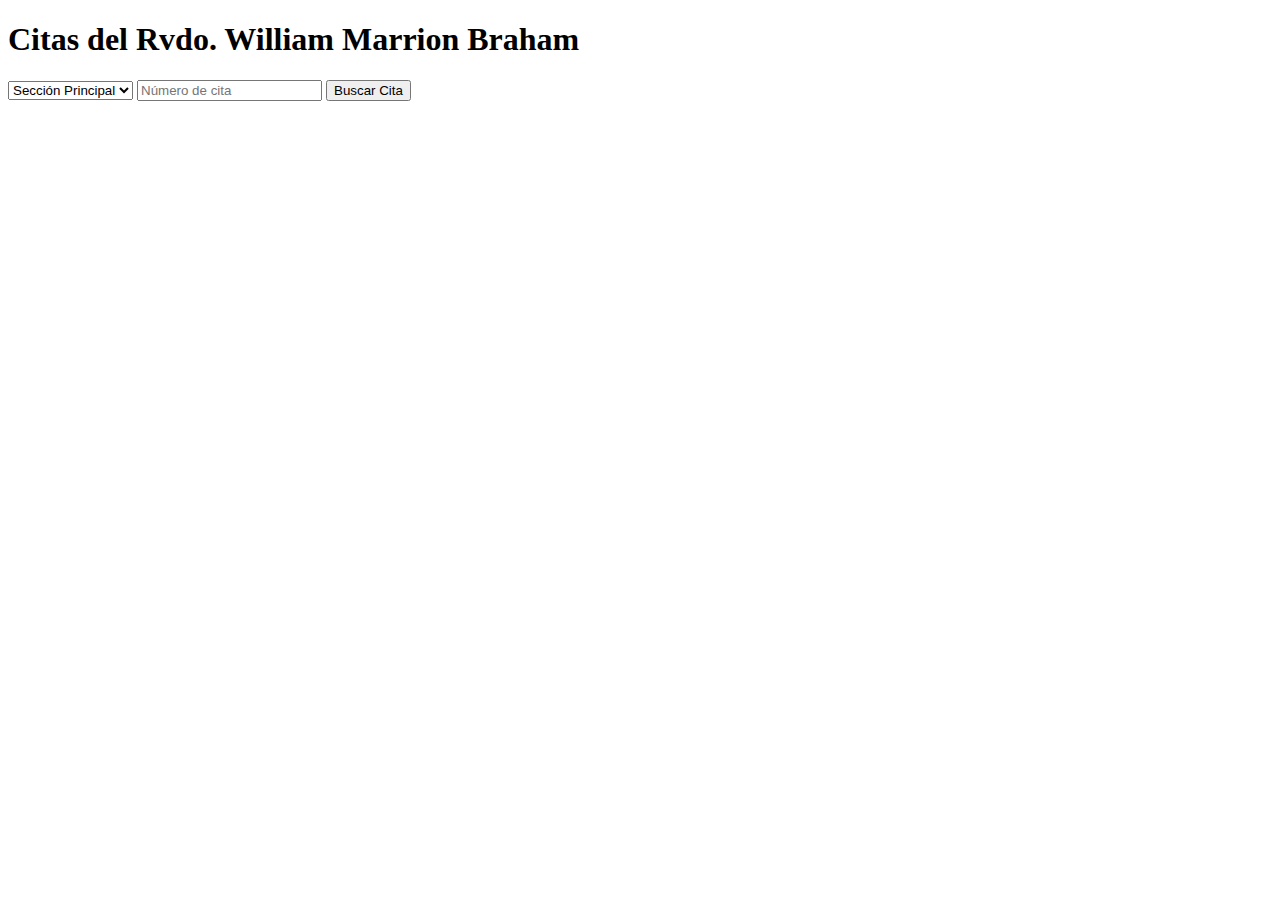
==== index.html @ 6f234467 "Create index.html" ====
<!DOCTYPE html>
<html lang="es">
<head>
    <meta charset="UTF-8">
    <meta name="viewport" content="width=device-width, initial-scale=1.0">
    <title>Buscador de Citas</title>
    <link href="https://fonts.googleapis.com/css2?family=Roboto:wght@400;700&display=swap" rel="stylesheet">
    <link rel="stylesheet" href="styles.css">
</head>
<body>
    <div class="search-container">
        <h1>Citas del Rvdo. William Marrion Braham</h1>
        <div class="controls">
            <select id="sectionSelector">
                <option value="main-pages">Sección Principal</option>
                <option value="pages-a">Sección A</option>
                <option value="pages-b">Sección B</option>
            </select>
            <input type="text" id="citationInput" placeholder="Número de cita" inputmode="numeric" pattern="[0-9]*">
            <button id="searchButton">Buscar Cita</button>
        </div>
    </div>
    <div class="container">
        <div id="citationDisplay"></div>
    </div>
    <script src="script.js"></script>
</body>
</html>
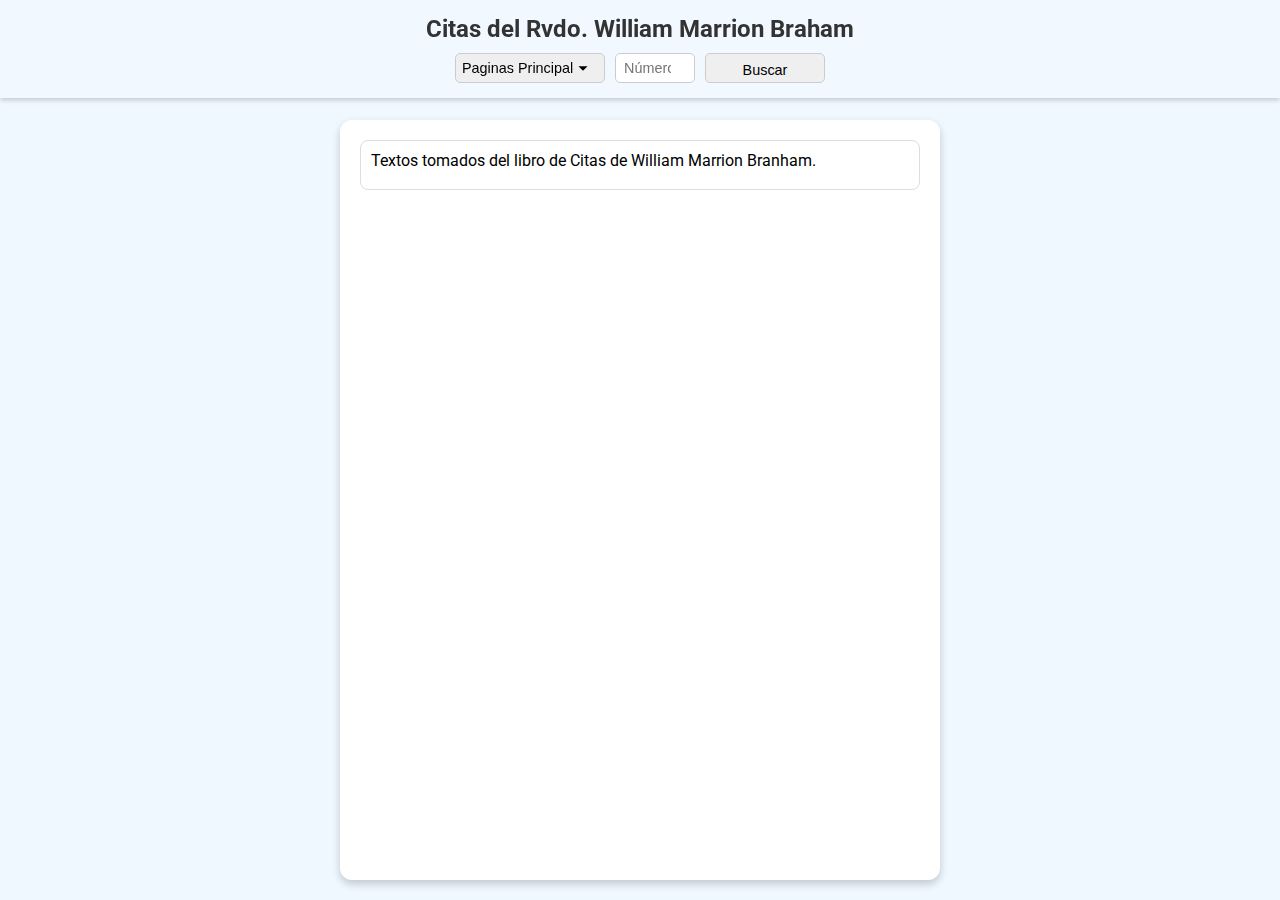
==== commit 715c0c14: "Update index.html" ====
--- a/index.html
+++ b/index.html
@@ -3,6 +3,8 @@
 <head>
     <meta charset="UTF-8">
     <meta name="viewport" content="width=device-width, initial-scale=1.0">
+    <meta name="description" content="Buscador de citas del Rvdo. William Marrion Braham">
+    <meta http-equiv="X-UA-Compatible" content="IE=edge">
     <title>Buscador de Citas</title>
     <link href="https://fonts.googleapis.com/css2?family=Roboto:wght@400;700&display=swap" rel="stylesheet">
     <link rel="stylesheet" href="styles.css">
@@ -10,18 +12,30 @@
 <body>
     <div class="search-container">
         <h1>Citas del Rvdo. William Marrion Braham</h1>
-        <div class="controls">
-            <select id="sectionSelector">
-                <option value="main-pages">Sección Principal</option>
-                <option value="pages-a">Sección A</option>
-                <option value="pages-b">Sección B</option>
-            </select>
-            <input type="text" id="citationInput" placeholder="Número de cita" inputmode="numeric" pattern="[0-9]*">
-            <button id="searchButton">Buscar Cita</button>
-        </div>
+        <form id="searchForm">
+            <div class="controls">
+                <select id="sectionSelector" name="section">
+                    <option value="main-pages">Paginas Principales.</option>
+                    <option value="pages-a">Páginas A</option>
+                    <option value="pages-b">Páginas B</option>
+                </select>
+                <input 
+                    type="number" 
+                    id="citationInput" 
+                    name="citation" 
+                    placeholder="Número de Cita." 
+                    inputmode="numeric"
+                    pattern="[0-9]*" 
+                    min="1" 
+                    max="1539">
+                <button type="submit" id="searchButton">Buscar</button>
+            </div>
+        </form>
     </div>
     <div class="container">
-        <div id="citationDisplay"></div>
+        <div id="citationDisplay">
+            <p id="subtitulo">Textos tomados del libro de Citas de William Marrion Branham.</p>
+        </div>
     </div>
     <script src="script.js"></script>
 </body>
--- a/styles.css
+++ b/styles.css
@@ -0,0 +1,147 @@
+/* General Reset */
+* {
+    margin: 0;
+    padding: 0;
+    box-sizing: border-box;
+}
+
+body {
+    font-family: 'Roboto', sans-serif;
+    background-color: #f0f8ff;
+    display: flex;
+    flex-direction: column;
+    align-items: center;
+    min-height: 100vh;
+    padding: 20px;
+}
+
+.search-container {
+    position: fixed;
+    top: 0;
+    left: 0;
+    width: 100%;
+    background-color: rgba(240, 248, 255, 0.95);
+    padding: 15px;
+    z-index: 100;
+    box-shadow: 0 2px 5px rgba(0, 0, 0, 0.2);
+}
+
+.search-container h1 {
+    font-size: 1.5rem;
+    margin-bottom: 10px;
+    color: #333;
+    text-align: center;
+}
+
+.search-container .controls {
+    max-width: 600px;
+    margin: 0 auto;
+    display: flex;
+    gap: 10px;
+    justify-content: center; /* Centra los elementos horizontalmente */
+
+}
+
+.search-container .controls select,
+.search-container .controls input,
+.search-container .controls button {
+    flex: 1;
+    padding: 8px;
+    font-size: 0.9rem;
+    border: 1px solid #ccc;
+    border-radius: 5px;
+}
+
+.search-container .controls input {
+    width: 80px;
+    height: 30px;
+    box-sizing: border-box;
+    flex: none;
+}
+
+.search-container .controls button {
+    width: 120px;
+    height: 30px;
+    padding: 8px 16px;
+    box-sizing: border-box;
+    flex: none;
+}
+
+.search-container .controls select { /* Estilos específicos para el select */
+    width: 150px;
+    height: 30px;
+    padding: 6px;
+    font-size: 0.9rem;
+    box-sizing: border-box;
+    flex: none;
+    appearance: none;
+    -webkit-appearance: none;
+    -moz-appearance: none;
+    background-image: url("data:image/svg+xml;utf8,<svg fill='black' height='24' viewBox='0 0 24 24' width='24' xmlns='http://www.w3.org/2000/svg'><path d='M7 10l5 5 5-5z'/><path d='M0 0h24v24H0z' fill='none'/></svg>");
+    background-repeat: no-repeat;
+    background-position: right 10px center;
+    background-size: 1.5em;
+    padding-right: 30px;
+}
+
+.container {
+    margin-top: 100px;
+    width: 100%;
+    max-width: 600px;
+    background: #ffffff;
+    border-radius: 12px;
+    box-shadow: 0 4px 8px rgba(0, 0, 0, 0.2);
+    padding: 20px;
+    text-align: left;
+    flex-grow: 1;
+}
+
+#citationDisplay {
+    border: 1px solid #ddd;
+    border-radius: 8px;
+    padding: 10px;
+    min-height: 50px;
+}
+
+#citationDisplay .cita {
+    margin-bottom: 10px;
+    padding: 10px;
+    border: 1px solid #ddd;
+    border-radius: 4px;
+    background: #f9f9f9;
+    box-shadow: 0 2px 4px rgba(0, 0, 0, 0.1);
+}
+
+.error {
+    color: red;
+    text-align: center;
+    margin-top: 10px;
+}
+
+.loading {
+    color: blue;
+    text-align: center;
+    margin-top: 10px;
+}
+
+@media (max-width: 480px) {
+    .search-container .controls {
+        flex-direction: column;
+    }
+    .search-container h1 {
+        font-size: 1.2rem;
+        text-align: center;
+    }
+}
+
+@media (max-width: 767px) {
+    .container {
+        margin-top: 150px;
+    }
+}
+
+@media (max-width: 479px) {
+    .container {
+        margin-top: 170px;
+    }
+}
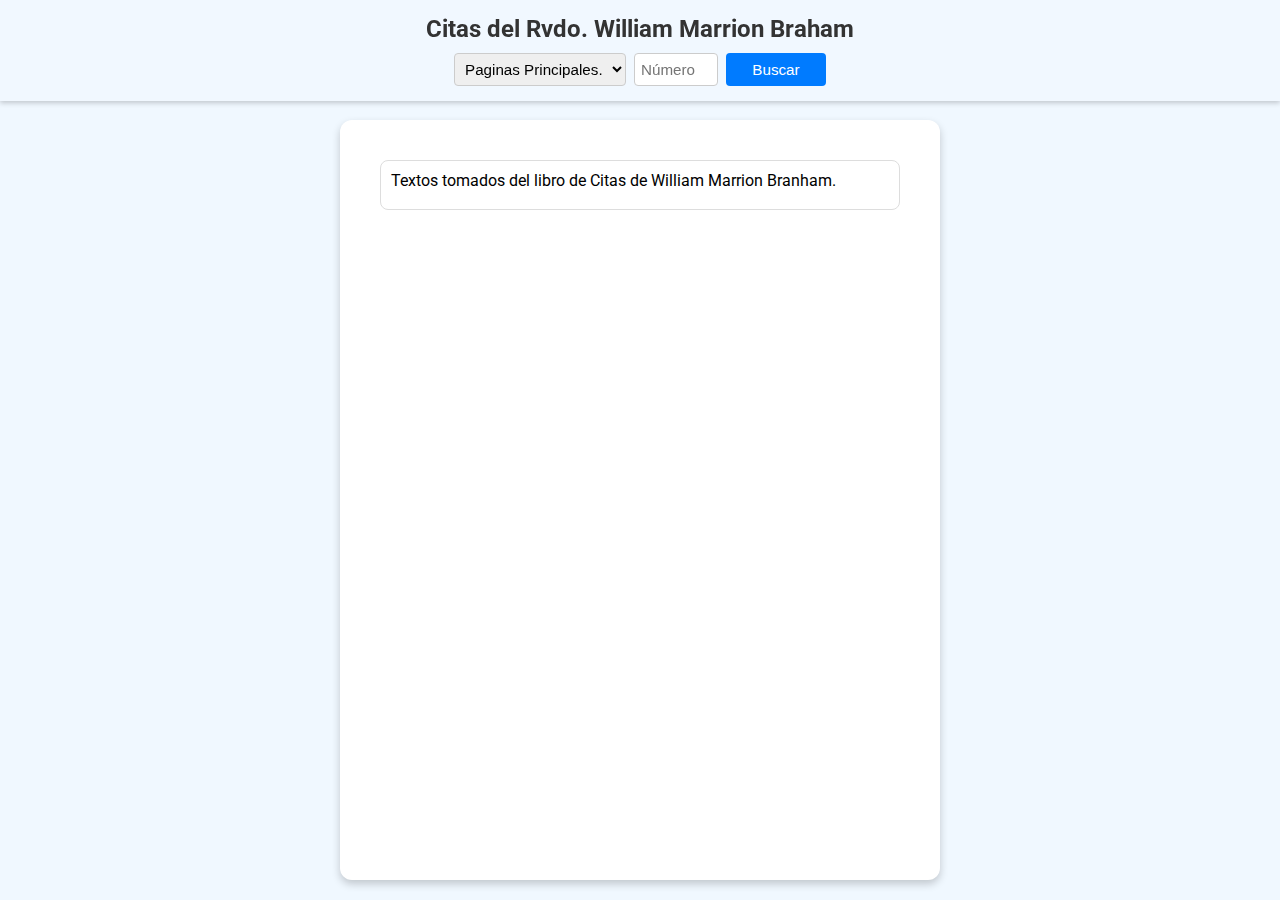
==== commit 9ffd544c: "Update index.html" ====
--- a/index.html
+++ b/index.html
@@ -23,7 +23,7 @@
                     type="number" 
                     id="citationInput" 
                     name="citation" 
-                    placeholder="Número de Cita." 
+                    placeholder="Número de párrafo." 
                     inputmode="numeric"
                     pattern="[0-9]*" 
                     min="1" 
--- a/styles.css
+++ b/styles.css
@@ -37,51 +37,33 @@
     max-width: 600px;
     margin: 0 auto;
     display: flex;
-    gap: 10px;
-    justify-content: center; /* Centra los elementos horizontalmente */
-
+    flex-wrap: wrap;
+    gap: 8px;
+    justify-content: center;
 }
 
 .search-container .controls select,
 .search-container .controls input,
 .search-container .controls button {
-    flex: 1;
-    padding: 8px;
-    font-size: 0.9rem;
-    border: 1px solid #ccc;
-    border-radius: 5px;
-}
-
-.search-container .controls input {
-    width: 80px;
-    height: 30px;
-    box-sizing: border-box;
-    flex: none;
+   padding: 6px;
+   font-size: 0.95rem;
+   border: 1px solid #ccc;
+   border-radius: 4px;
+   flex: none;
 }
 
 .search-container .controls button {
-    width: 120px;
-    height: 30px;
-    padding: 8px 16px;
-    box-sizing: border-box;
     flex: none;
+    width: 100px; /*100px*/
+    background-color: #007bff;
+    color: #fff;
+    border: none;
+    cursor: pointer;
+    transition: background-color 0.3s ease-in-out;
 }
 
-.search-container .controls select { /* Estilos específicos para el select */
-    width: 150px;
-    height: 30px;
-    padding: 6px;
-    font-size: 0.9rem;
-    box-sizing: border-box;
-    flex: none;
-    appearance: none;
-    -webkit-appearance: none;
-    -moz-appearance: none;
-    background-image: url("data:image/svg+xml;utf8,<svg fill='black' height='24' viewBox='0 0 24 24' width='24' xmlns='http://www.w3.org/2000/svg'><path d='M7 10l5 5 5-5z'/><path d='M0 0h24v24H0z' fill='none'/></svg>");
-    background-repeat: no-repeat;
-    background-position: right 10px center;
-    background-size: 1.5em;
-    padding-right: 30px;
+.search-container .controls button:hover {
+    background-color: #0056b3;
 }
 
 .container {
@@ -91,7 +73,7 @@
     background: #ffffff;
     border-radius: 12px;
     box-shadow: 0 4px 8px rgba(0, 0, 0, 0.2);
-    padding: 20px;
+    padding: 40px; /*original 20px*/
     text-align: left;
     flex-grow: 1;
 }
@@ -103,13 +85,17 @@
     min-height: 50px;
 }
 
-#citationDisplay .cita {
-    margin-bottom: 10px;
+.cita {
+    margin-bottom: 15px;
     padding: 10px;
     border: 1px solid #ddd;
     border-radius: 4px;
     background: #f9f9f9;
     box-shadow: 0 2px 4px rgba(0, 0, 0, 0.1);
+}
+
+.cita:not(:last-child) {
+    border-bottom: 2px solid #007bff;
 }
 
 .error {
@@ -124,24 +110,56 @@
     margin-top: 10px;
 }
 
-@media (max-width: 480px) {
+@media (max-width: 768px) {
+
+    /* Ajuste del contenedor de búsqueda */
+    .search-container {
+        position: fixed; /* Hace que el contenedor sea fijo */
+        top: 0; /* Posición fija en la parte superior */
+        width: 100%; /* Asegura que ocupe todo el ancho de la pantalla */
+        z-index: 10; /* Asegura que esté encima de otros elementos */
+        padding: 5px 10px; /* Reduce el padding superior e inferior para disminuir la altura */
+        background-color: rgba(240, 248, 255, 0.95); /* Fondo semitransparente */
+        box-shadow: 0 2px 5px rgba(0, 0, 0, 0.2); /* Añade sombra para diferenciarlo */
+    }
+
+    /* Ajuste del título */
+    .search-container h1 {
+        font-size: 1rem; /* Tamaño de fuente más pequeño */
+        margin-bottom: 5px; /* Reduce el espacio inferior */
+        text-align: center; /* Centrado del título */
+        line-height: 1.2; /* Reduce la altura de línea */
+    }
+
+    /* Ajuste de los controles (selector, input y botón) */
     .search-container .controls {
-        flex-direction: column;
+        flex-direction: column; /* Los controles se apilan verticalmente */
+        gap: 8px; /* Reduce el espacio entre los controles */
+        align-items: stretch; /* Asegura que todos los controles ocupen todo el ancho disponible */
     }
-    .search-container h1 {
-        font-size: 1.2rem;
-        text-align: center;
+
+    .search-container .controls select,
+    .search-container .controls input,
+    .search-container .controls button {
+        width: 100%; /* Asegura que estos elementos se expandan horizontalmente */
+        font-size: 0.9rem; /* Tamaño de fuente ligeramente más pequeño */
+        padding: 8px; /* Reduce el padding para que los controles sean más compactos */
+    }
+
+    /* Ajuste del contenedor principal */
+    .container {
+        margin-top: 140px; /* Espacio superior ajustado para evitar superposición */
+        padding: 20px; /* Añade un padding interno para mantener separación entre el texto y el borde del contenedor */
+    }
+
+    /* Ajuste del área de visualización de citas */
+    #citationDisplay {
+        font-size: 1rem; /* Tamaño de fuente uniforme para una mejor jerarquía visual */
+        line-height: 1.6; /* Mejora la legibilidad aumentando la altura de línea */
+        word-wrap: break-word; /* Evita que el texto se desborde fuera del contenedor */
+        margin-top: 20px; /* Añade espacio entre el cuadro de búsqueda y el contenido mostrado */
+        border: 1px solid #ddd; /* Añade un borde sutil para diferenciar la sección */
+        border-radius: 10px; /* Redondea los bordes para un diseño más moderno */
     }
 }
 
-@media (max-width: 767px) {
-    .container {
-        margin-top: 150px;
-    }
-}
-
-@media (max-width: 479px) {
-    .container {
-        margin-top: 170px;
-    }
-}
